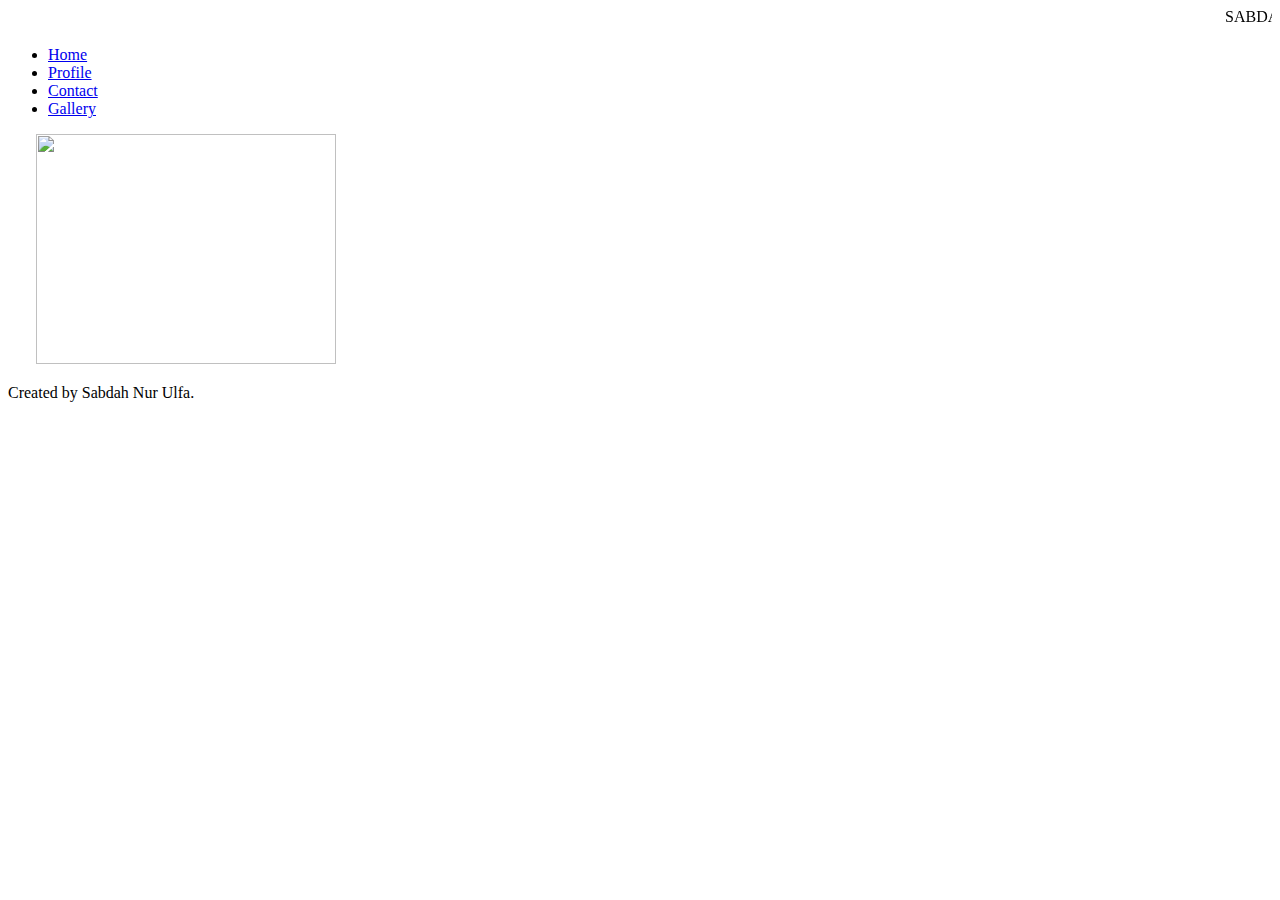
==== galeri.html @ 04d55a7c "Add files via upload" ====
<!DOCTYPE html>
<html lang="en">
<head>
    <meta charset="UTF-8">
    <meta http-equiv="X-UA-Compatible" content="IE=edge">
    <meta name="viewport" content="width=device-width, initial-scale=1.0">
    <title>Sabdah Nur Ulfa</title>
    <link rel="stylesheet" href="stylesheetsub.css">
</head>
<body>
    <div class="header"> 
        <div class="header-logo"><marquee>SABDAH NUR ULFA</marquee></div>
        <div class="header-list">
        <ul>
        <li><a href="Beranda.html">Home</a></li>
          <li><a href="Profile.html">Profile</a></li>
          <li><a href="kontak.html">Contact</a></li>
          <li><a href="galeri.html">Gallery</a></li>
        </ul>
        </div>
    </div>
    <div class="foto">
        <img src="///e:/project pk2/foto/foto6.jpeg" alt="" width="200px">
        <img src="//e:/project pk2/foto/foto2.jpeg" alt="" width="200px">
        <img src="//e:/project pk2/foto/foto3.jpeg" alt="" width="200px">
        <img src="//e:/project pk2/foto/foto4.jpeg" alt="" width="270px">
        <img src="//e:/project pk2/foto/foto5.jpeg" alt="" width="300px" >
        <img src="//e:/project pk2/foto/foto1.jpeg" alt="" width="270px">
        <img src="//e:/project pk2/foto/foto7.jpeg" alt="" width="270px">
        <img src="//e:/project pk2/foto/foto8.jpeg" alt="" width="300px" height="230px">
    </div>
    <div class="footer">
        <p>Created by Sabdah Nur Ulfa.</p>
    </div>
</body>
</html>
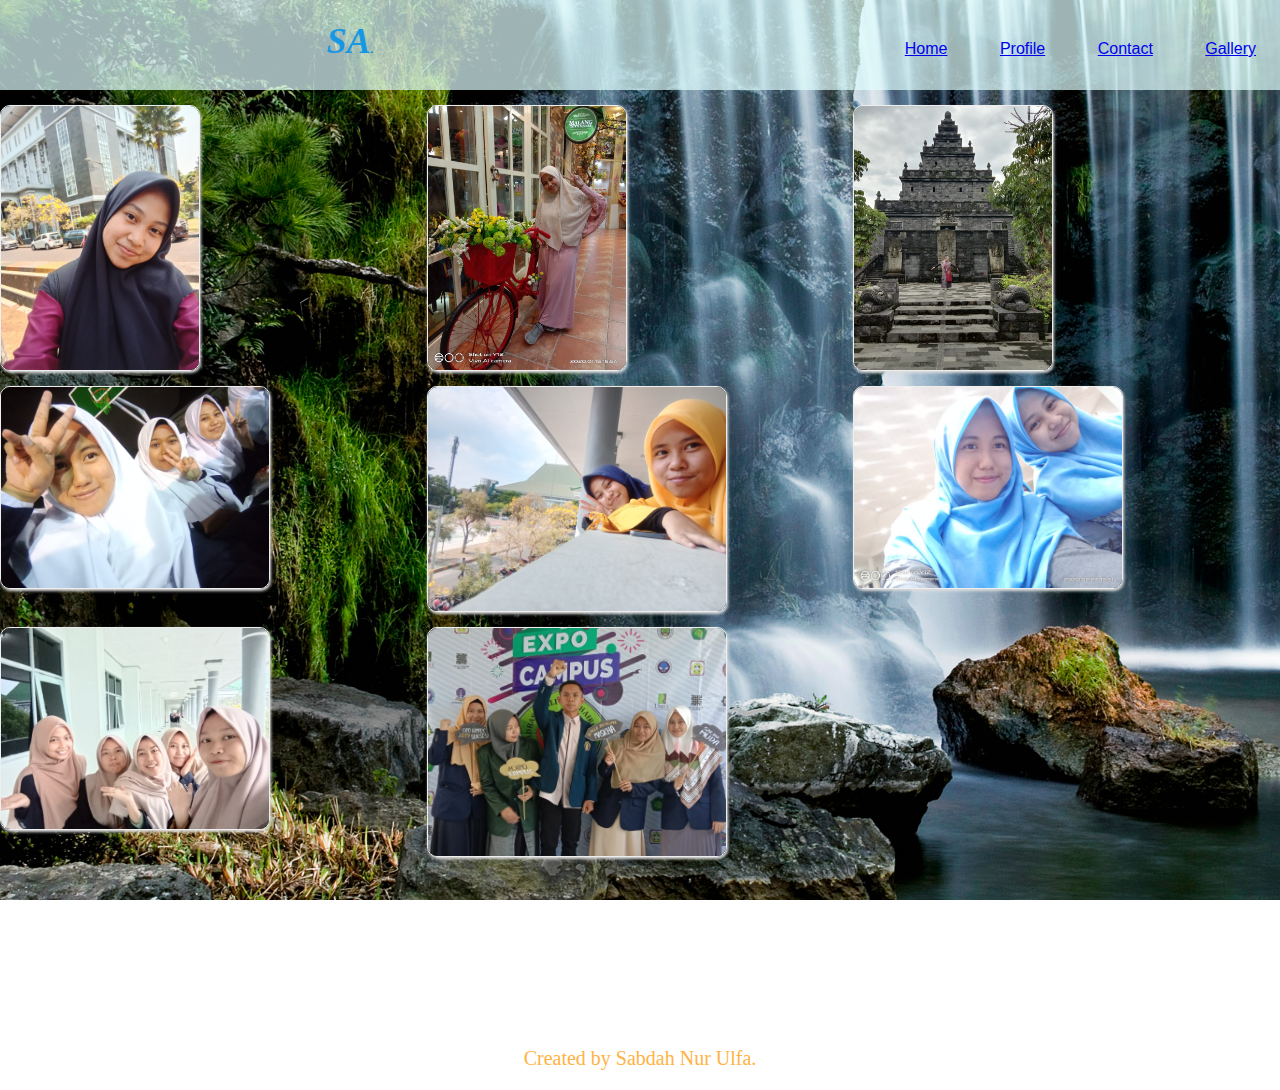
==== commit 5f2e06ed: "Update galeri.html" ====
--- a/galeri.html
+++ b/galeri.html
@@ -20,17 +20,17 @@
         </div>
     </div>
     <div class="foto">
-        <img src="///e:/project pk2/foto/foto6.jpeg" alt="" width="200px">
-        <img src="//e:/project pk2/foto/foto2.jpeg" alt="" width="200px">
-        <img src="//e:/project pk2/foto/foto3.jpeg" alt="" width="200px">
-        <img src="//e:/project pk2/foto/foto4.jpeg" alt="" width="270px">
-        <img src="//e:/project pk2/foto/foto5.jpeg" alt="" width="300px" >
-        <img src="//e:/project pk2/foto/foto1.jpeg" alt="" width="270px">
-        <img src="//e:/project pk2/foto/foto7.jpeg" alt="" width="270px">
-        <img src="//e:/project pk2/foto/foto8.jpeg" alt="" width="300px" height="230px">
+        <img src="foto6.jpeg" alt="" width="200px">
+        <img src="foto2.jpeg" alt="" width="200px">
+        <img src="foto3.jpeg" alt="" width="200px">
+        <img src="foto4.jpeg" alt="" width="270px">
+        <img src="foto5.jpeg" alt="" width="300px" >
+        <img src="foto1.jpeg" alt="" width="270px">
+        <img src="foto7.jpeg" alt="" width="270px">
+        <img src="foto8.jpeg" alt="" width="300px" height="230px">
     </div>
     <div class="footer">
         <p>Created by Sabdah Nur Ulfa.</p>
     </div>
 </body>
-</html>+</html>
--- a/stylesheetsub.css
+++ b/stylesheetsub.css
@@ -0,0 +1,83 @@
+body {
+    padding:0;
+    margin:0;
+    font-family: 'Quicksand', sans-serif;
+    text-decoration: none;
+    background-image: url("bgku.jpg");background-size: cover;
+    background-attachment: fixed; text-decoration: none;
+}
+.header {
+    background-color: rgba(225, 255, 255, 0.7);
+    color: black;
+    height: 90px;
+}
+.header-logo {
+    float: left;
+    font-family:'fantasy';
+    padding: 20px 40px;
+    font-size: 36px;
+    font-weight:bold;
+    font-style: oblique; color:#1597E5;
+    height: 2px; 
+}
+.line {
+    font-family: 'Ephesis';
+    font-size:25px;
+    color:white;
+    text-align: center;
+    margin-top: 170px;
+}
+.footer {
+    font-family: 'Sans-serif';
+    font-size:20px;
+    color:#FFB344;
+    text-align: center;
+    margin-top: 175px;
+}
+.header-list ul {
+    float:right;
+}
+.header-list ul li {
+    padding:24px;
+    display:inline-block;
+}
+.header-list ul li a:hover {
+    color:#33ffda;
+    transition:0.3s;
+}
+.list {
+    background-color:rgba(225, 255, 255, 0.7);
+    width: 800px;
+    color: black;
+    margin: 20px auto;
+    padding: 15px;
+    font-family: cursive;
+}
+.Biodata {
+    background-color: rgba(225, 255, 255, 0.7);
+    margin-top: 75px;
+}
+td {
+    text-align: left; vertical-align: top; 
+}
+.ikon2 {
+    background-color: rgba(225, 255, 255, 0.7);
+    margin:75px 75px;
+    font-family:monospace;
+}
+span {
+    color:blue;
+}
+.foto {
+    margin: 15px 0;
+    display:grid;
+    grid-template-columns: 1fr 1fr 1fr;
+}
+.foto img {
+    object-fit: cover;
+    border:1px solid #eee;
+    box-shadow:1px 2px 3px #ddd;
+    border-radius:10px;
+    box-sizing:border-box;
+    margin-bottom: 15px;
+}